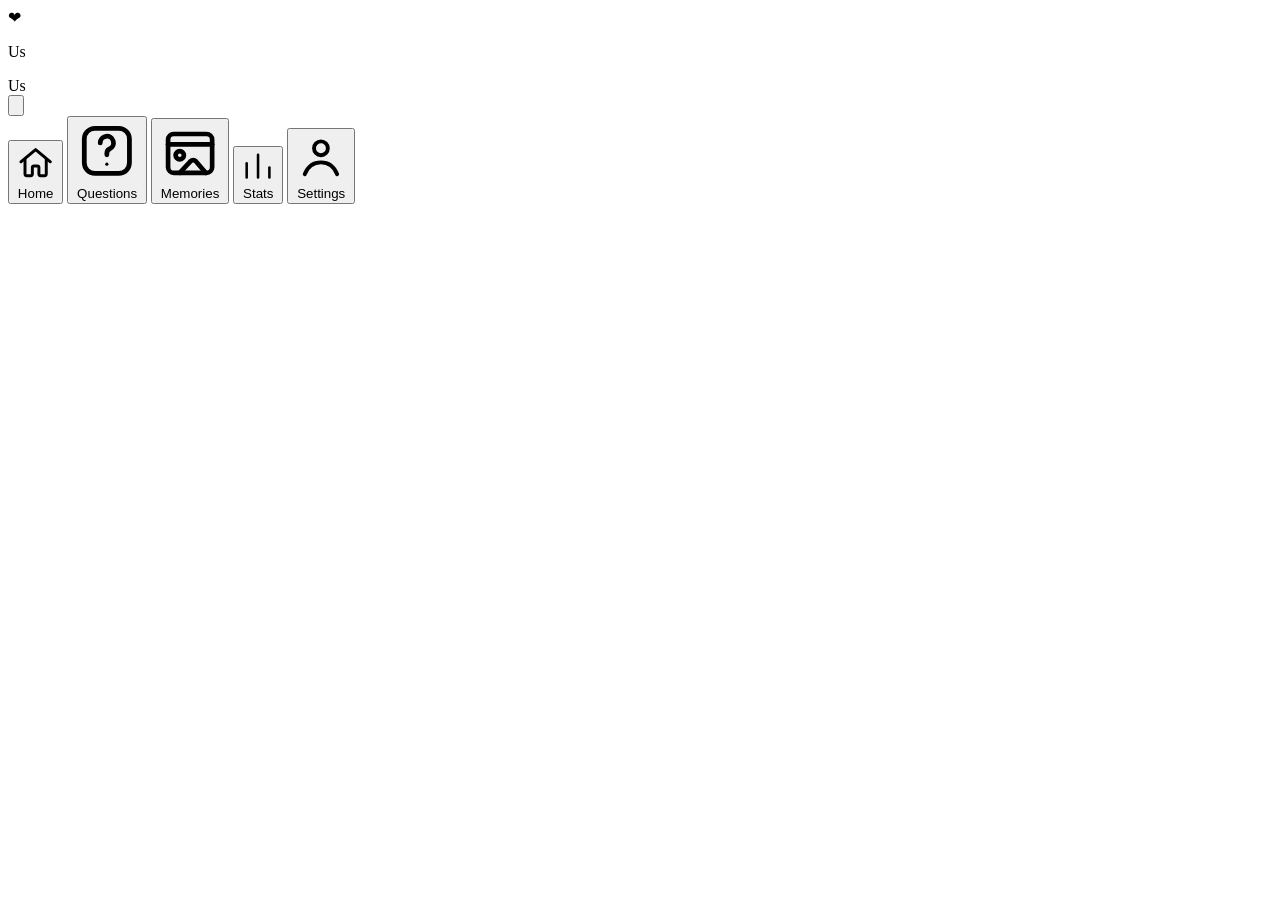
==== app/templates/index.html @ 2da9961c "initial commit" ====
<!doctype html>
<html lang="en">
<head>
  <meta charset="utf-8">
  <meta name="viewport" content="width=device-width, initial-scale=1, viewport-fit=cover, maximum-scale=1">
  <title>Us — a private question game for two</title>
  <meta name="description" content="A private question game for two. Answer independently, reveal together.">
  <meta name="csrf-token" content="{{ csrf_token_value() }}">

  <meta name="theme-color" content="#FFF9F6" media="(prefers-color-scheme: light)">
  <meta name="theme-color" content="#1B1420" media="(prefers-color-scheme: dark)">
  <meta name="apple-mobile-web-app-capable" content="yes">
  <meta name="apple-mobile-web-app-status-bar-style" content="black-translucent">
  <meta name="apple-mobile-web-app-title" content="Us">
  <meta name="mobile-web-app-capable" content="yes">

  <link rel="manifest" href="/static/manifest.json">
  <link rel="apple-touch-icon" href="/static/icons/apple-touch-icon.png">
  <link rel="icon" type="image/png" sizes="32x32" href="/static/icons/favicon-32.png">

  <link rel="preconnect" href="https://fonts.googleapis.com">
  <link rel="preconnect" href="https://fonts.gstatic.com" crossorigin>
  <link href="https://fonts.googleapis.com/css2?family=Lora:ital,wght@0,500;0,600;0,700;1,500&family=Inter:wght@400;500;600;700;800&display=swap" rel="stylesheet">

  <link rel="stylesheet" href="/static/css/style.css">

  <script>
    // Applied before first paint to avoid a flash of the wrong theme.
    (function () {
      try {
        var pref = localStorage.getItem('us_theme_pref') || 'system';
        var resolved = pref === 'system'
          ? (window.matchMedia('(prefers-color-scheme: dark)').matches ? 'dark' : 'light')
          : pref;
        document.documentElement.setAttribute('data-theme', resolved);
      } catch (e) { /* localStorage unavailable - default styling applies */ }
    })();
  </script>
</head>
<body>
  <div id="app">

    <!-- Initial loading splash -->
    <div id="view-loading" class="screen screen-center">
      <div class="brand-mark" aria-hidden="true">❤</div>
      <p class="loading-label">Us</p>
    </div>

    <!-- Onboarding: welcome / create couple / join couple -->
    <section id="view-onboarding" class="screen hidden"></section>

    <!-- Main app shell, shown once authenticated -->
    <div id="app-shell" class="app-shell hidden">
      <header class="topbar">
        <div class="topbar-couple">
          <div class="avatar-pair" id="topbar-avatars"></div>
          <span class="topbar-name" id="topbar-couple-name">Us</span>
        </div>
        <button class="icon-btn" id="topbar-settings-btn" aria-label="Settings">
          <svg viewBox="0 0 24 24" fill="none" stroke="currentColor" stroke-width="1.8" stroke-linecap="round" stroke-linejoin="round"><circle cx="12" cy="12" r="3"/><path d="M19.4 15a1.7 1.7 0 0 0 .34 1.87l.06.06a2 2 0 1 1-2.83 2.83l-.06-.06a1.7 1.7 0 0 0-1.87-.34 1.7 1.7 0 0 0-1 1.55V21a2 2 0 0 1-4 0v-.09A1.7 1.7 0 0 0 9 19.4a1.7 1.7 0 0 0-1.87.34l-.06.06a2 2 0 1 1-2.83-2.83l.06-.06A1.7 1.7 0 0 0 4.6 15a1.7 1.7 0 0 0-1.55-1H3a2 2 0 0 1 0-4h.09A1.7 1.7 0 0 0 4.6 9a1.7 1.7 0 0 0-.34-1.87l-.06-.06a2 2 0 1 1 2.83-2.83l.06.06A1.7 1.7 0 0 0 9 4.6a1.7 1.7 0 0 0 1-1.55V3a2 2 0 0 1 4 0v.09a1.7 1.7 0 0 0 1 1.55 1.7 1.7 0 0 0 1.87-.34l.06-.06a2 2 0 1 1 2.83 2.83l-.06.06A1.7 1.7 0 0 0 19.4 9a1.7 1.7 0 0 0 1.55 1H21a2 2 0 0 1 0 4h-.09a1.7 1.7 0 0 0-1.51 1z"/></svg>
        </button>
      </header>

      <main id="view-container" class="view-container">
        <section id="view-home" class="view hidden"></section>
        <section id="view-questions" class="view hidden"></section>
        <section id="view-memories" class="view hidden"></section>
        <section id="view-stats" class="view hidden"></section>
        <section id="view-settings" class="view hidden"></section>
      </main>

      <nav class="bottom-nav" id="bottom-nav">
        <button class="nav-btn" data-view="home" aria-label="Home">
          <svg viewBox="0 0 24 24" fill="none" stroke="currentColor" stroke-width="1.8" stroke-linecap="round" stroke-linejoin="round"><path d="M3 11.5 12 4l9 7.5"/><path d="M5.5 10v9a1 1 0 0 0 1 1H9a1 1 0 0 0 1-1v-4a1 1 0 0 1 1-1h2a1 1 0 0 1 1 1v4a1 1 0 0 0 1 1h2.5a1 1 0 0 0 1-1v-9"/></svg>
          <span>Home</span>
        </button>
        <button class="nav-btn" data-view="questions" aria-label="Questions">
          <svg viewBox="0 0 24 24" fill="none" stroke="currentColor" stroke-width="1.8" stroke-linecap="round" stroke-linejoin="round"><path d="M9.5 9a2.5 2.5 0 1 1 3.5 2.29c-.7.32-1 .81-1 1.71v.5"/><circle cx="12" cy="17" r=".6" fill="currentColor" stroke="none"/><rect x="3.5" y="3.5" width="17" height="17" rx="4"/></svg>
          <span>Questions</span>
        </button>
        <button class="nav-btn" data-view="memories" aria-label="Memories">
          <svg viewBox="0 0 24 24" fill="none" stroke="currentColor" stroke-width="1.8" stroke-linecap="round" stroke-linejoin="round"><rect x="3.5" y="5" width="17" height="15" rx="2.2"/><path d="M3.5 9h17"/><circle cx="8" cy="13.2" r="1.6"/><path d="M8 20 12.2 15.5a1.4 1.4 0 0 1 2 0L18 20"/></svg>
          <span>Memories</span>
        </button>
        <button class="nav-btn" data-view="stats" aria-label="Stats">
          <svg viewBox="0 0 24 24" fill="none" stroke="currentColor" stroke-width="1.8" stroke-linecap="round" stroke-linejoin="round"><path d="M4 20V10"/><path d="M12 20V4"/><path d="M20 20v-7"/></svg>
          <span>Stats</span>
        </button>
        <button class="nav-btn" data-view="settings" aria-label="Settings">
          <svg viewBox="0 0 24 24" fill="none" stroke="currentColor" stroke-width="1.8" stroke-linecap="round" stroke-linejoin="round"><circle cx="12" cy="8" r="3.2"/><path d="M4.5 20c1.4-3.6 4.3-5.5 7.5-5.5s6.1 1.9 7.5 5.5"/></svg>
          <span>Settings</span>
        </button>
      </nav>
    </div>

    <!-- Full-screen round sheet: answering / waiting / reveal, used from Home, Questions and Memories -->
    <div id="round-modal" class="modal hidden" role="dialog" aria-modal="true"></div>

    <!-- Generic confirm dialog -->
    <div id="confirm-modal" class="modal hidden" role="alertdialog" aria-modal="true"></div>

    <div id="toast-container" class="toast-container" aria-live="polite"></div>
  </div>

  <script type="module" src="/static/js/main.js"></script>
</body>
</html>
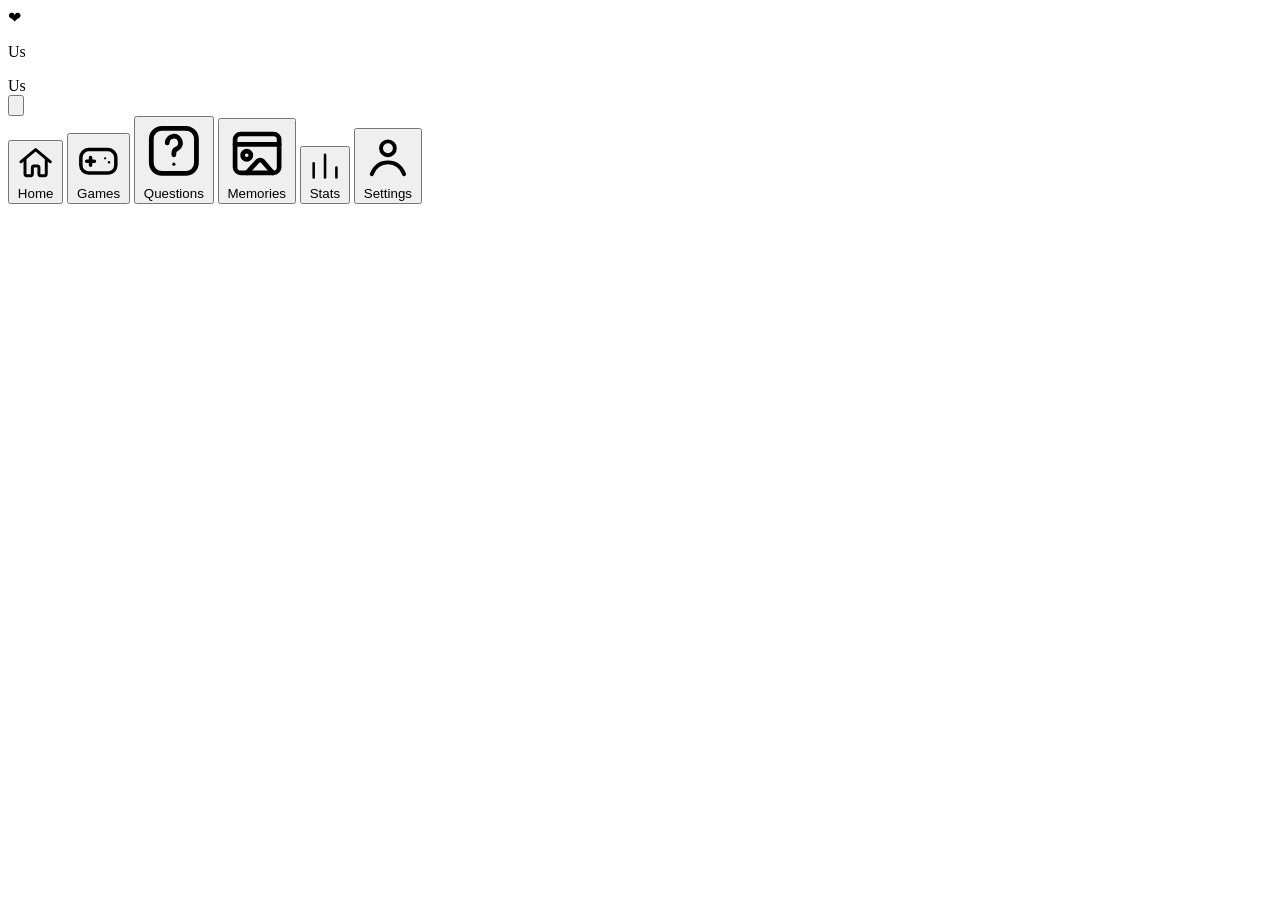
==== commit 4662f1ff: "overhaul: add activity system, games, appreciation, challenges" ====
--- a/app/templates/index.html
+++ b/app/templates/index.html
@@ -63,6 +63,7 @@
 
       <main id="view-container" class="view-container">
         <section id="view-home" class="view hidden"></section>
+        <section id="view-games" class="view hidden"></section>
         <section id="view-questions" class="view hidden"></section>
         <section id="view-memories" class="view hidden"></section>
         <section id="view-stats" class="view hidden"></section>
@@ -73,6 +74,10 @@
         <button class="nav-btn" data-view="home" aria-label="Home">
           <svg viewBox="0 0 24 24" fill="none" stroke="currentColor" stroke-width="1.8" stroke-linecap="round" stroke-linejoin="round"><path d="M3 11.5 12 4l9 7.5"/><path d="M5.5 10v9a1 1 0 0 0 1 1H9a1 1 0 0 0 1-1v-4a1 1 0 0 1 1-1h2a1 1 0 0 1 1 1v4a1 1 0 0 0 1 1h2.5a1 1 0 0 0 1-1v-9"/></svg>
           <span>Home</span>
+        </button>
+        <button class="nav-btn" data-view="games" aria-label="Games">
+          <svg viewBox="0 0 24 24" fill="none" stroke="currentColor" stroke-width="1.8" stroke-linecap="round" stroke-linejoin="round"><rect x="3" y="7" width="18" height="12" rx="4"/><path d="M8 11v4M6 13h4"/><circle cx="15.5" cy="11.5" r=".6" fill="currentColor" stroke="none"/><circle cx="17.5" cy="13.5" r=".6" fill="currentColor" stroke="none"/></svg>
+          <span>Games</span>
         </button>
         <button class="nav-btn" data-view="questions" aria-label="Questions">
           <svg viewBox="0 0 24 24" fill="none" stroke="currentColor" stroke-width="1.8" stroke-linecap="round" stroke-linejoin="round"><path d="M9.5 9a2.5 2.5 0 1 1 3.5 2.29c-.7.32-1 .81-1 1.71v.5"/><circle cx="12" cy="17" r=".6" fill="currentColor" stroke="none"/><rect x="3.5" y="3.5" width="17" height="17" rx="4"/></svg>
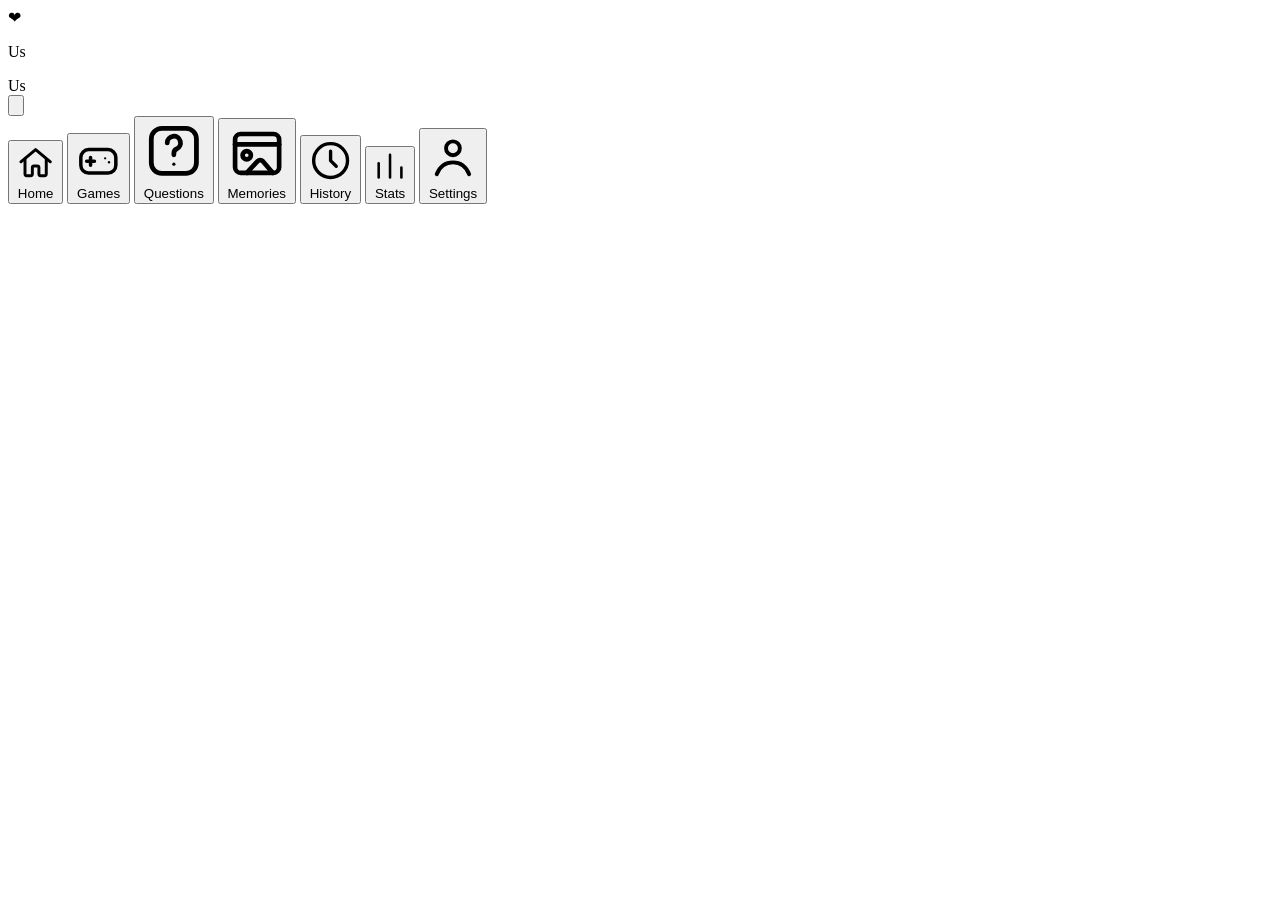
==== commit 5b7f4a7e: "add memories feature" ====
--- a/app/templates/index.html
+++ b/app/templates/index.html
@@ -66,6 +66,7 @@
         <section id="view-games" class="view hidden"></section>
         <section id="view-questions" class="view hidden"></section>
         <section id="view-memories" class="view hidden"></section>
+        <section id="view-history" class="view hidden"></section>
         <section id="view-stats" class="view hidden"></section>
         <section id="view-settings" class="view hidden"></section>
       </main>
@@ -86,6 +87,10 @@
         <button class="nav-btn" data-view="memories" aria-label="Memories">
           <svg viewBox="0 0 24 24" fill="none" stroke="currentColor" stroke-width="1.8" stroke-linecap="round" stroke-linejoin="round"><rect x="3.5" y="5" width="17" height="15" rx="2.2"/><path d="M3.5 9h17"/><circle cx="8" cy="13.2" r="1.6"/><path d="M8 20 12.2 15.5a1.4 1.4 0 0 1 2 0L18 20"/></svg>
           <span>Memories</span>
+        </button>
+        <button class="nav-btn" data-view="history" aria-label="History">
+          <svg viewBox="0 0 24 24" fill="none" stroke="currentColor" stroke-width="1.8" stroke-linecap="round" stroke-linejoin="round"><circle cx="12" cy="12" r="9"/><path d="M12 7v5l3 3"/></svg>
+          <span>History</span>
         </button>
         <button class="nav-btn" data-view="stats" aria-label="Stats">
           <svg viewBox="0 0 24 24" fill="none" stroke="currentColor" stroke-width="1.8" stroke-linecap="round" stroke-linejoin="round"><path d="M4 20V10"/><path d="M12 20V4"/><path d="M20 20v-7"/></svg>
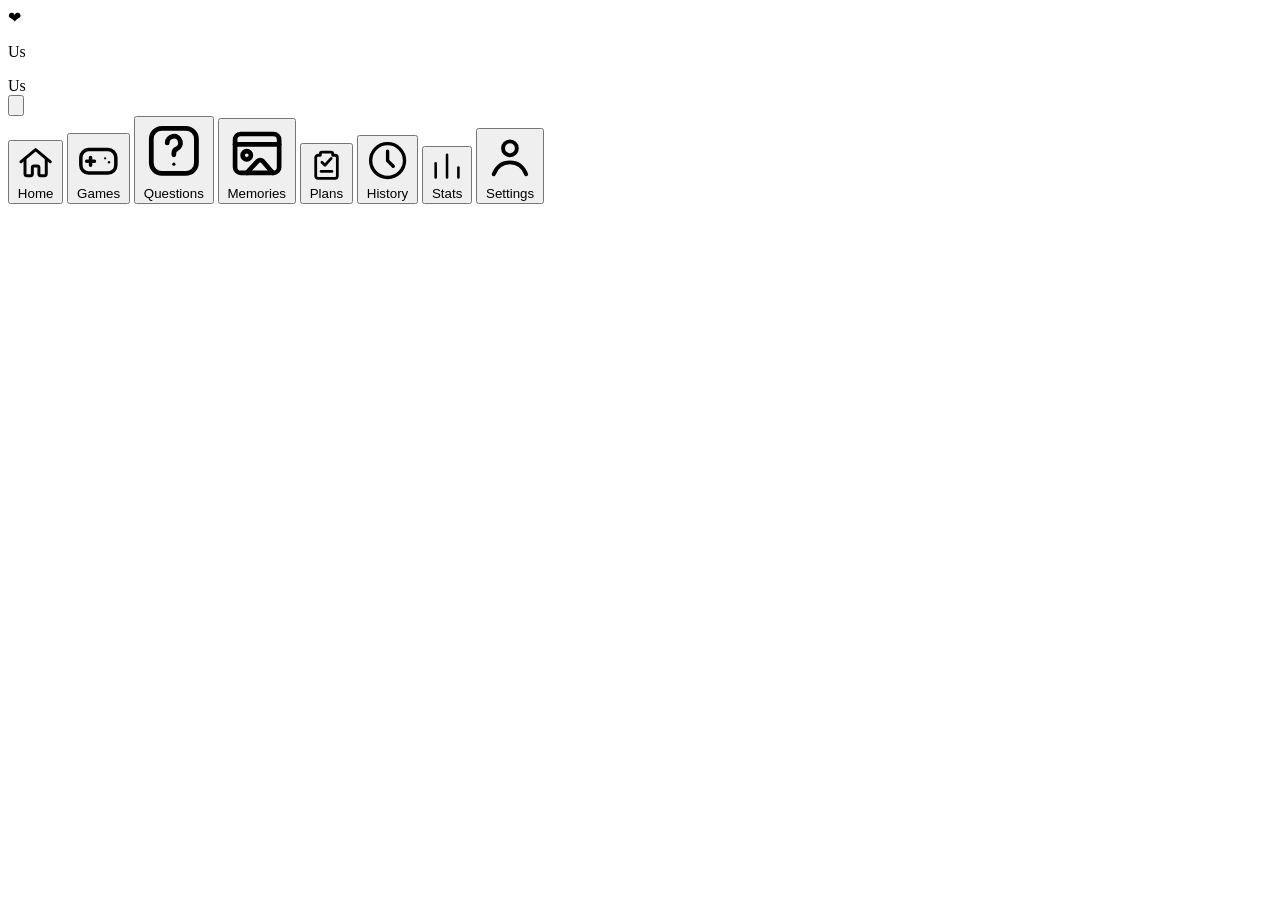
==== commit 8a1733ae: "Plans system v1: single reusable model, six categories, API-level private-content enforcement" ====
--- a/app/templates/index.html
+++ b/app/templates/index.html
@@ -88,6 +88,10 @@
           <svg viewBox="0 0 24 24" fill="none" stroke="currentColor" stroke-width="1.8" stroke-linecap="round" stroke-linejoin="round"><rect x="3.5" y="5" width="17" height="15" rx="2.2"/><path d="M3.5 9h17"/><circle cx="8" cy="13.2" r="1.6"/><path d="M8 20 12.2 15.5a1.4 1.4 0 0 1 2 0L18 20"/></svg>
           <span>Memories</span>
         </button>
+        <button class="nav-btn" data-view="plans" aria-label="Plans">
+          <svg viewBox="0 0 24 24" fill="none" stroke="currentColor" stroke-width="1.8" stroke-linecap="round" stroke-linejoin="round"><path d="M9 4h6a1 1 0 0 1 1 1v1h1.5A1.5 1.5 0 0 1 19 7.5v12A1.5 1.5 0 0 1 17.5 21h-11A1.5 1.5 0 0 1 5 19.5v-12A1.5 1.5 0 0 1 6.5 6H8V5a1 1 0 0 1 1-1Z"/><path d="M9 10.5l2 2 4-4.5"/><path d="M8.5 16.5h7"/></svg>
+          <span>Plans</span>
+        </button>
         <button class="nav-btn" data-view="history" aria-label="History">
           <svg viewBox="0 0 24 24" fill="none" stroke="currentColor" stroke-width="1.8" stroke-linecap="round" stroke-linejoin="round"><circle cx="12" cy="12" r="9"/><path d="M12 7v5l3 3"/></svg>
           <span>History</span>
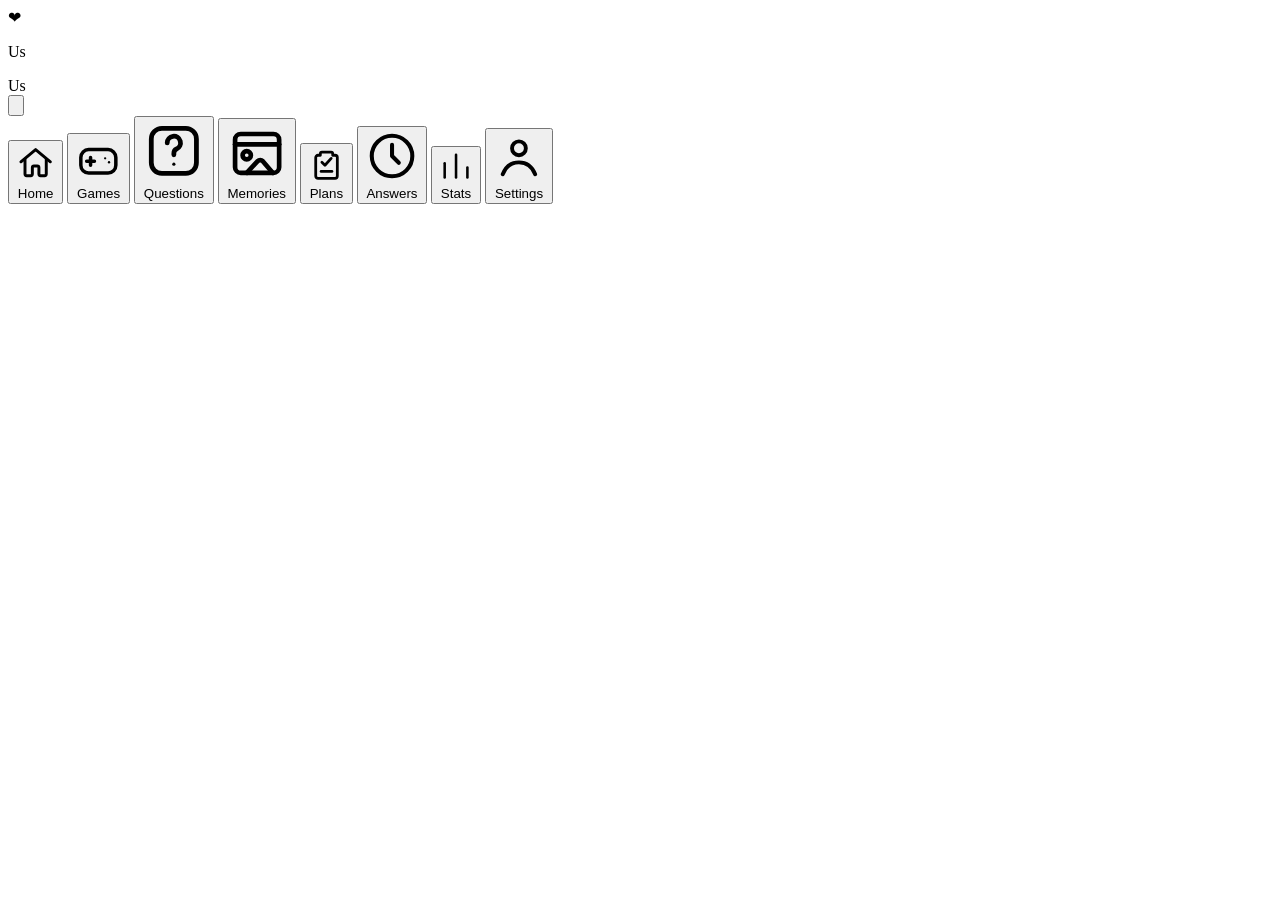
==== commit f8fa8ae9: "Answer coordination: per-user Play Again cycles, past rounds views" ====
--- a/app/templates/index.html
+++ b/app/templates/index.html
@@ -66,6 +66,7 @@
         <section id="view-games" class="view hidden"></section>
         <section id="view-questions" class="view hidden"></section>
         <section id="view-memories" class="view hidden"></section>
+        <section id="view-plans" class="view hidden"></section>
         <section id="view-history" class="view hidden"></section>
         <section id="view-stats" class="view hidden"></section>
         <section id="view-settings" class="view hidden"></section>
@@ -92,9 +93,9 @@
           <svg viewBox="0 0 24 24" fill="none" stroke="currentColor" stroke-width="1.8" stroke-linecap="round" stroke-linejoin="round"><path d="M9 4h6a1 1 0 0 1 1 1v1h1.5A1.5 1.5 0 0 1 19 7.5v12A1.5 1.5 0 0 1 17.5 21h-11A1.5 1.5 0 0 1 5 19.5v-12A1.5 1.5 0 0 1 6.5 6H8V5a1 1 0 0 1 1-1Z"/><path d="M9 10.5l2 2 4-4.5"/><path d="M8.5 16.5h7"/></svg>
           <span>Plans</span>
         </button>
-        <button class="nav-btn" data-view="history" aria-label="History">
+        <button class="nav-btn" data-view="history" aria-label="Past Answers">
           <svg viewBox="0 0 24 24" fill="none" stroke="currentColor" stroke-width="1.8" stroke-linecap="round" stroke-linejoin="round"><circle cx="12" cy="12" r="9"/><path d="M12 7v5l3 3"/></svg>
-          <span>History</span>
+          <span>Answers</span>
         </button>
         <button class="nav-btn" data-view="stats" aria-label="Stats">
           <svg viewBox="0 0 24 24" fill="none" stroke="currentColor" stroke-width="1.8" stroke-linecap="round" stroke-linejoin="round"><path d="M4 20V10"/><path d="M12 20V4"/><path d="M20 20v-7"/></svg>
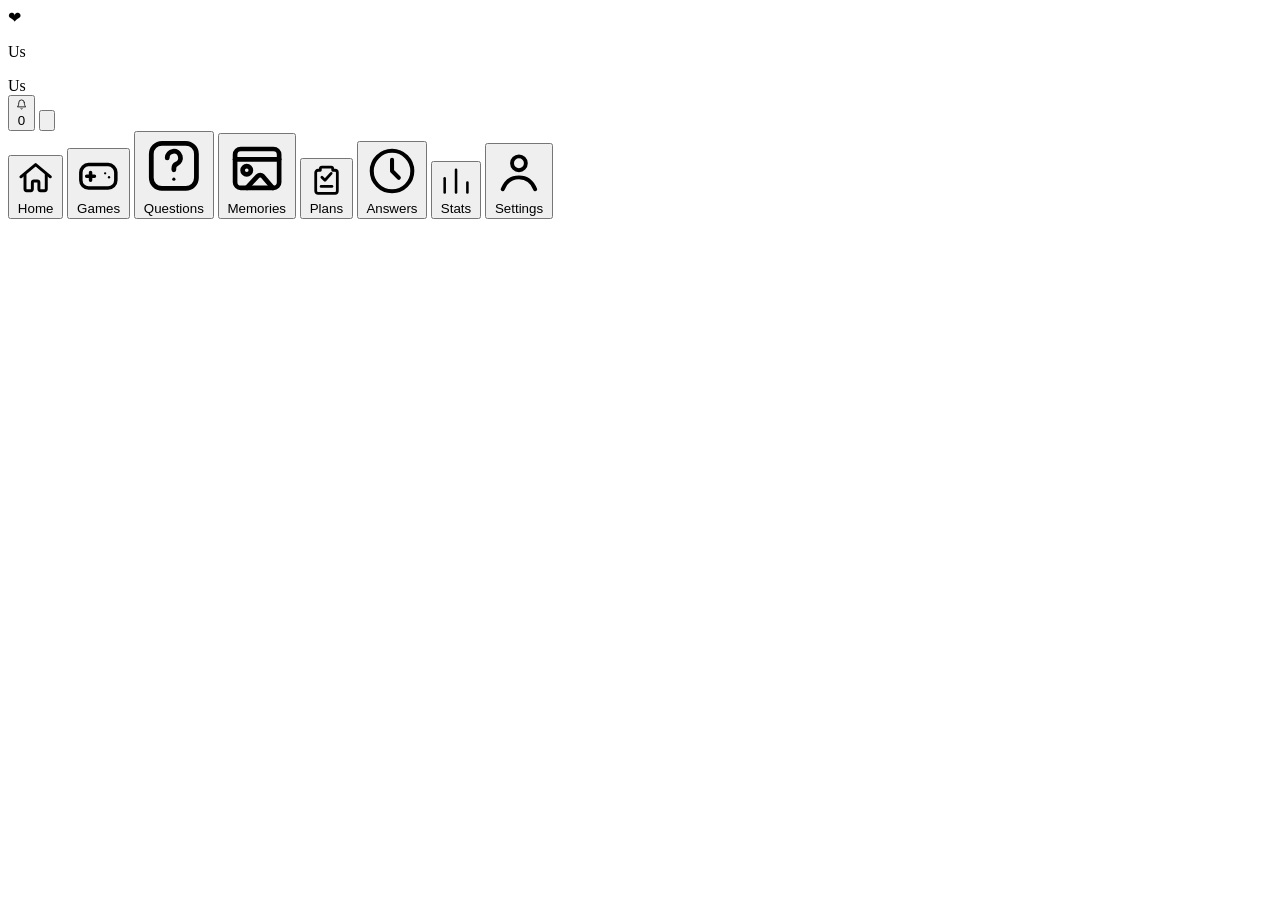
==== commit dbb688c8: "In-app notifications: 6 event types, bell badge, backend + frontend" ====
--- a/app/templates/index.html
+++ b/app/templates/index.html
@@ -56,6 +56,10 @@
           <div class="avatar-pair" id="topbar-avatars"></div>
           <span class="topbar-name" id="topbar-couple-name">Us</span>
         </div>
+        <button class="icon-btn" id="topbar-notifications-btn" aria-label="Notifications">
+          <svg viewBox="0 0 24 24" fill="none" stroke="currentColor" stroke-width="1.8" stroke-linecap="round" stroke-linejoin="round"><path d="M18 8a6 6 0 0 0-12 0c0 7-3 9-3 9h18s-3-2-3-9"/><path d="M13.73 21a2 2 0 0 1-3.46 0"/></svg>
+          <span class="notif-badge hidden" id="topbar-notif-badge">0</span>
+        </button>
         <button class="icon-btn" id="topbar-settings-btn" aria-label="Settings">
           <svg viewBox="0 0 24 24" fill="none" stroke="currentColor" stroke-width="1.8" stroke-linecap="round" stroke-linejoin="round"><circle cx="12" cy="12" r="3"/><path d="M19.4 15a1.7 1.7 0 0 0 .34 1.87l.06.06a2 2 0 1 1-2.83 2.83l-.06-.06a1.7 1.7 0 0 0-1.87-.34 1.7 1.7 0 0 0-1 1.55V21a2 2 0 0 1-4 0v-.09A1.7 1.7 0 0 0 9 19.4a1.7 1.7 0 0 0-1.87.34l-.06.06a2 2 0 1 1-2.83-2.83l.06-.06A1.7 1.7 0 0 0 4.6 15a1.7 1.7 0 0 0-1.55-1H3a2 2 0 0 1 0-4h.09A1.7 1.7 0 0 0 4.6 9a1.7 1.7 0 0 0-.34-1.87l-.06-.06a2 2 0 1 1 2.83-2.83l.06.06A1.7 1.7 0 0 0 9 4.6a1.7 1.7 0 0 0 1-1.55V3a2 2 0 0 1 4 0v.09a1.7 1.7 0 0 0 1 1.55 1.7 1.7 0 0 0 1.87-.34l.06-.06a2 2 0 1 1 2.83 2.83l-.06.06A1.7 1.7 0 0 0 19.4 9a1.7 1.7 0 0 0 1.55 1H21a2 2 0 0 1 0 4h-.09a1.7 1.7 0 0 0-1.51 1z"/></svg>
         </button>
